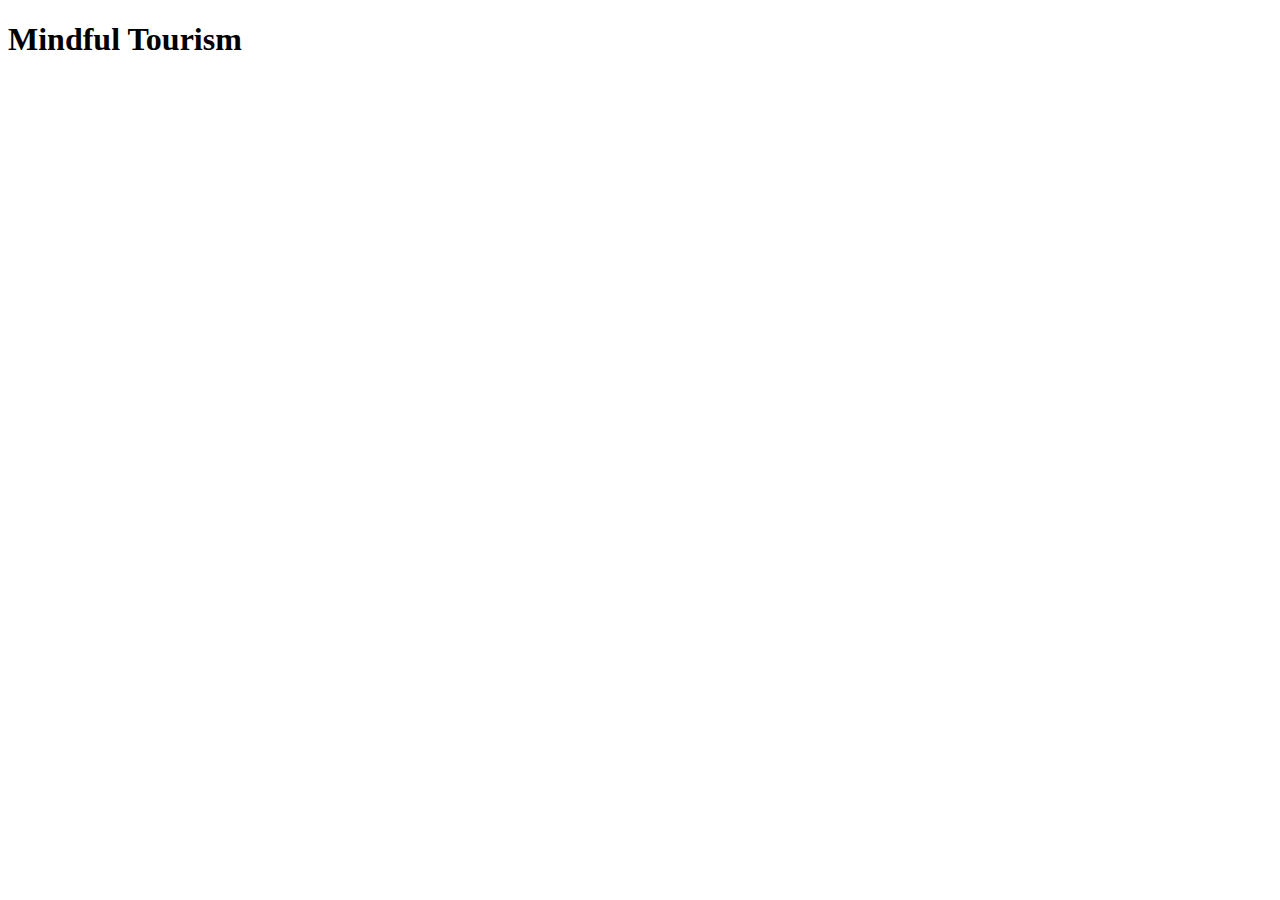
==== index.html @ 137fddc3 "Update commit" ====
<!DOCTYPE html>
<html lang="en">
  <head>
    <meta charset="UTF-8" />
    <link rel="stylesheet" href="css/styles-index.css" />
    <meta name="author" content="Herman Novak" />
    <meta name="viewport" content="width=device-width, initial-scale=1.0" />
    <title>Mindful Tourism</title>
  </head>
  <body>
    <header>
      <div>
        <h1>Mindful Tourism</h1>
      </div>
    </header>
    <main>
      <div></div>
    </main>
    <footer>
      <div></div>
    </footer>
  </body>
</html>
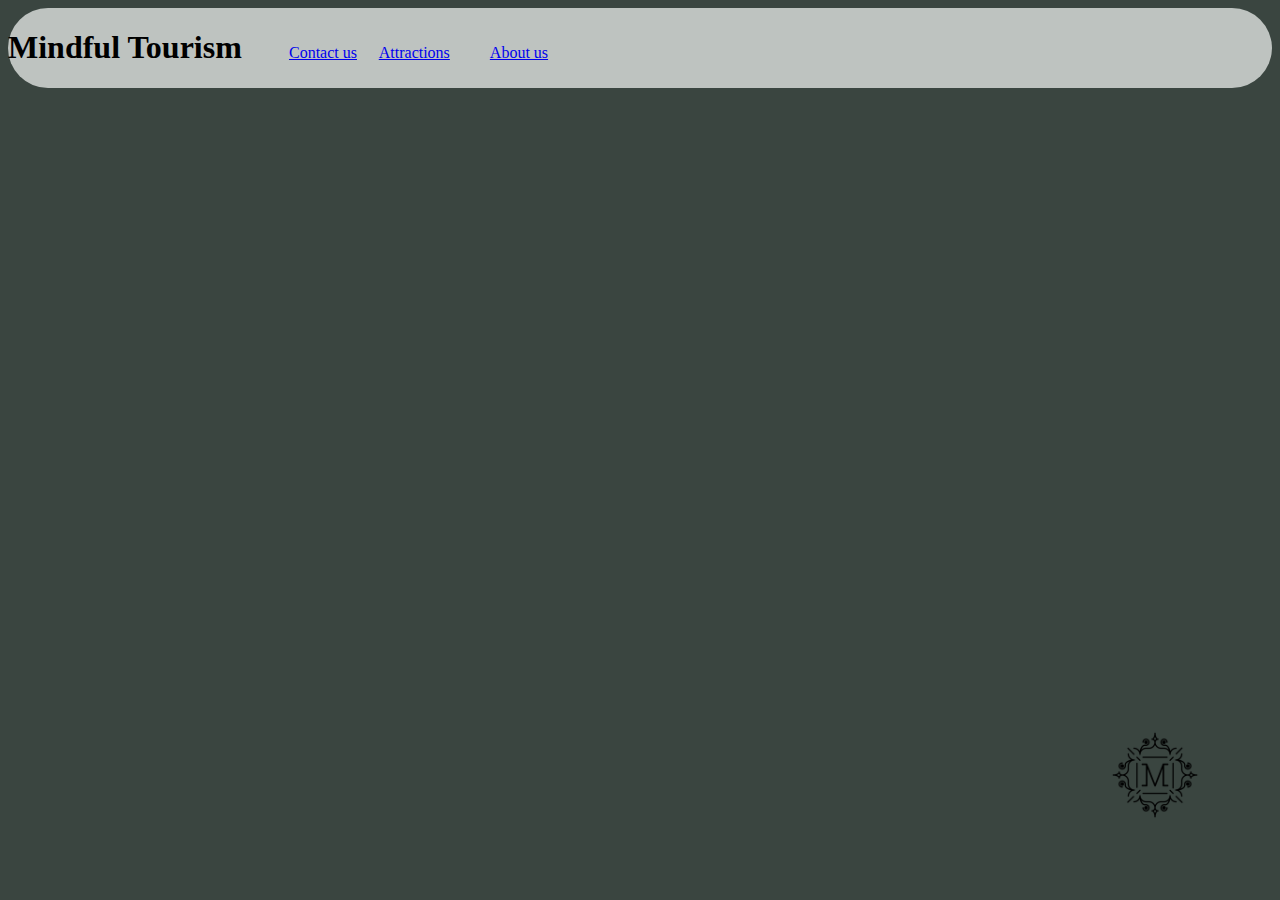
==== commit 4dd5598c: "First update" ====
--- a/index.html
+++ b/index.html
@@ -2,7 +2,7 @@
 <html lang="en">
   <head>
     <meta charset="UTF-8" />
-    <link rel="stylesheet" href="css/styles-index.css" />
+    <link rel="stylesheet" href="css/style-index.css" />
     <meta name="author" content="Herman Novak" />
     <meta name="viewport" content="width=device-width, initial-scale=1.0" />
     <title>Mindful Tourism</title>
@@ -12,12 +12,24 @@
       <div>
         <h1>Mindful Tourism</h1>
       </div>
+      <nav>
+        <div class="navbar">
+          <ul>
+            <a href="/html/contact.html"><li>Contact us</li></a>
+            <a href="/html/attractions.html"><li>Attractions</li></a>
+            <a href="/html/about-us.html"><li>About us</li></a>
+          </ul>
+        </div>
+      </nav>
     </header>
     <main>
-      <div></div>
+      <div class="product-container">
+        <img src="" alt="" />
+        <div></div>
+      </div>
     </main>
     <footer>
-      <div></div>
+      <img src="/assets/images/tourism-logo.png" class="fixedlogo"></img>
     </footer>
   </body>
 </html>
--- a/css/style-index.css
+++ b/css/style-index.css
@@ -0,0 +1,34 @@
+header {
+  background-color: #bec3c0;
+  display: flex;
+  border-radius: 50px;
+}
+
+.navbar {
+  width: auto;
+  position: absolute;
+}
+
+ul {
+  width: 75%;
+  display: flex;
+  justify-content: flex-end;
+  list-style: none;
+  position: relative;
+}
+li {
+  width: 100%;
+  padding: 20px 0;
+  margin: 0 20px;
+}
+body {
+  background-color: #3a4540;
+}
+.fixedlogo {
+  position: fixed;
+  right: 50px;
+  bottom: 50px;
+  height: 150px;
+}
+footer {
+}
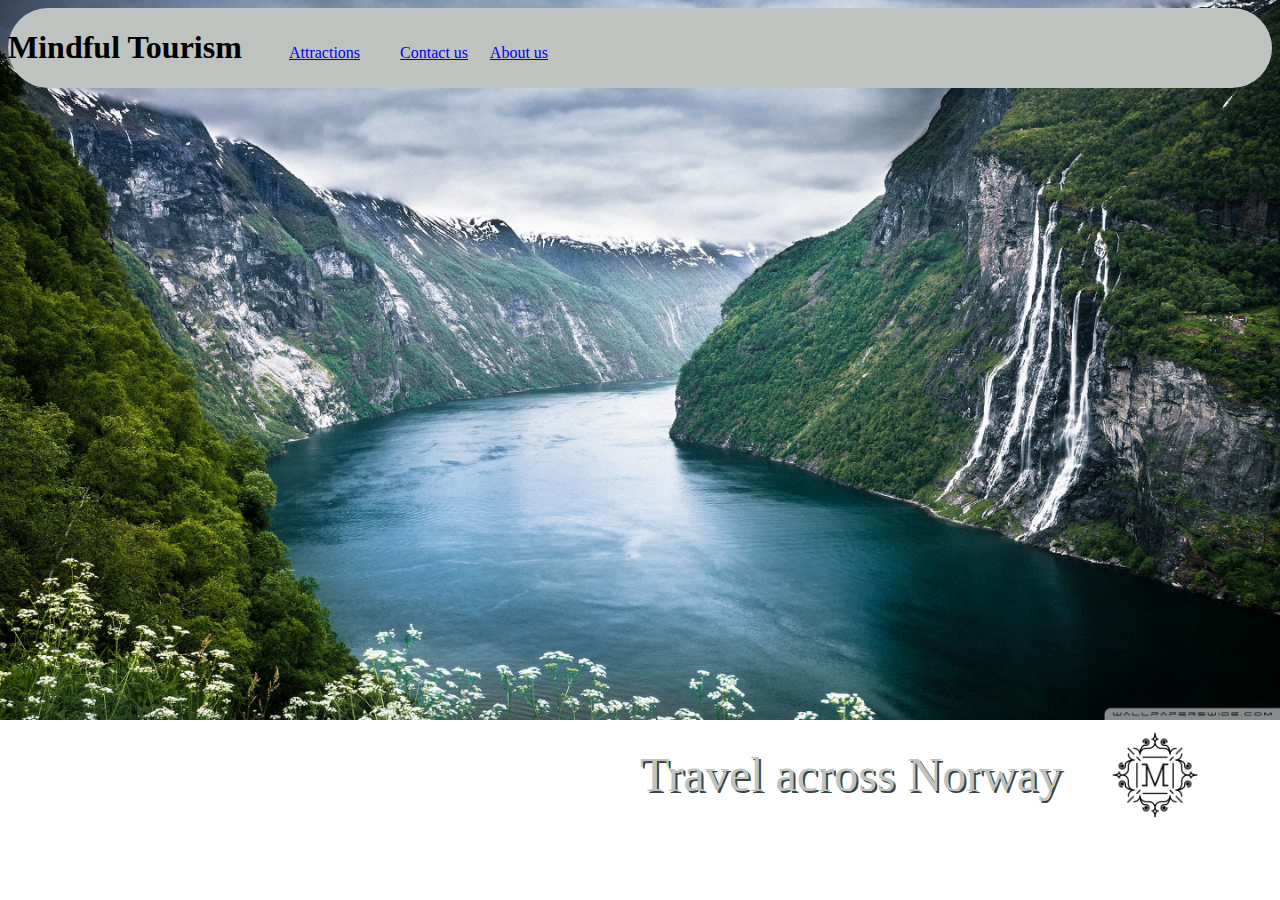
==== commit ce7735f8: "update 2" ====
--- a/index.html
+++ b/index.html
@@ -15,18 +15,15 @@
       <nav>
         <div class="navbar">
           <ul>
+            <a href="/html/attractions.html"><li>Attractions</li></a>
             <a href="/html/contact.html"><li>Contact us</li></a>
-            <a href="/html/attractions.html"><li>Attractions</li></a>
             <a href="/html/about-us.html"><li>About us</li></a>
           </ul>
         </div>
       </nav>
     </header>
     <main>
-      <div class="product-container">
-        <img src="" alt="" />
-        <div></div>
-      </div>
+        <p class="main-title-text">Travel across Norway</p>
     </main>
     <footer>
       <img src="/assets/images/tourism-logo.png" class="fixedlogo"></img>
--- a/css/style-index.css
+++ b/css/style-index.css
@@ -22,7 +22,18 @@
   margin: 0 20px;
 }
 body {
-  background-color: #3a4540;
+  background-image: url("/assets/images/nature.jpg");
+  background-repeat: no-repeat;
+  background-size: 100%;
+}
+.main-title-text {
+  color: #bec3c0;
+  font-size: 3rem;
+  text-align: center;
+  bottom: 50px;
+  left: 50%;
+  position: absolute;
+  text-shadow: 2px 2px #3a4540;
 }
 .fixedlogo {
   position: fixed;
@@ -30,5 +41,3 @@
   bottom: 50px;
   height: 150px;
 }
-footer {
-}
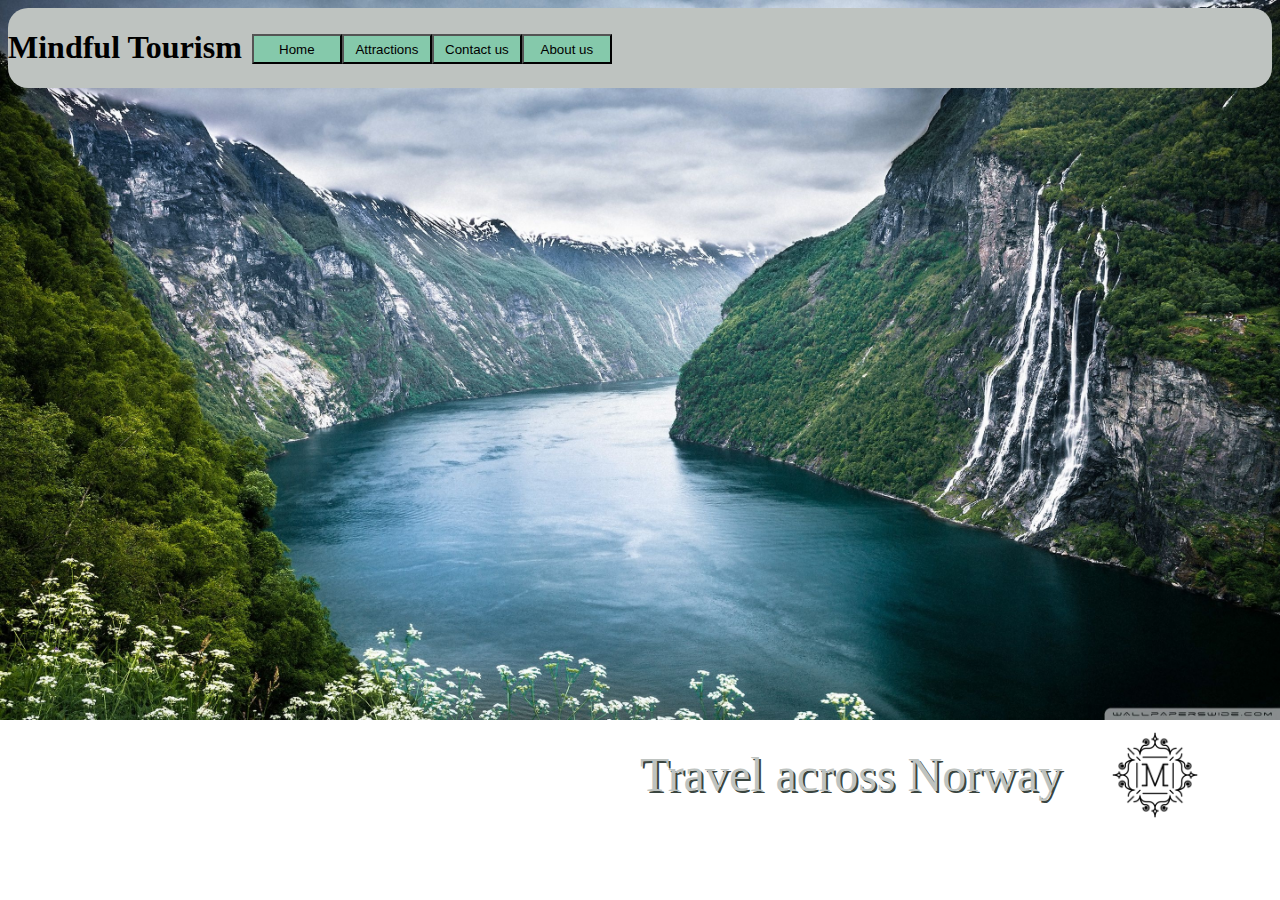
==== commit fd4ee8f3: "latest commit, navbar buttons" ====
--- a/index.html
+++ b/index.html
@@ -5,7 +5,7 @@
     <link rel="stylesheet" href="css/style-index.css" />
     <meta name="author" content="Herman Novak" />
     <meta name="viewport" content="width=device-width, initial-scale=1.0" />
-    <title>Mindful Tourism</title>
+    <title>Mindful Tourism - Home</title>
   </head>
   <body>
     <header>
@@ -15,9 +15,10 @@
       <nav>
         <div class="navbar">
           <ul>
-            <a href="/html/attractions.html"><li>Attractions</li></a>
-            <a href="/html/contact.html"><li>Contact us</li></a>
-            <a href="/html/about-us.html"><li>About us</li></a>
+            <a href="/index.html"><button class="nav-button">Home</button></a>
+            <a href="/html/attractions.html"><button class="nav-button">Attractions</button></a>
+            <a href="/html/contact.html"><button class="nav-button">Contact us</button></a>
+            <a href="/html/about-us.html"><button class="nav-button">About us</button></a>
           </ul>
         </div>
       </nav>
@@ -26,7 +27,7 @@
         <p class="main-title-text">Travel across Norway</p>
     </main>
     <footer>
-      <img src="/assets/images/tourism-logo.png" class="fixedlogo"></img>
+      <a href="/index.html"><img src="/assets/images/tourism-logo.png" class="fixedlogo"></img></a>
     </footer>
   </body>
 </html>
--- a/css/style-index.css
+++ b/css/style-index.css
@@ -1,7 +1,7 @@
 header {
   background-color: #bec3c0;
   display: flex;
-  border-radius: 50px;
+  border-radius: 20px;
 }
 
 .navbar {
@@ -15,6 +15,14 @@
   justify-content: flex-end;
   list-style: none;
   position: relative;
+}
+.nav-button {
+  position: relative;
+  top: 10px;
+  left: 30px;
+  height: 30px;
+  width: 90px;
+  background-color: #85c9ab;
 }
 li {
   width: 100%;
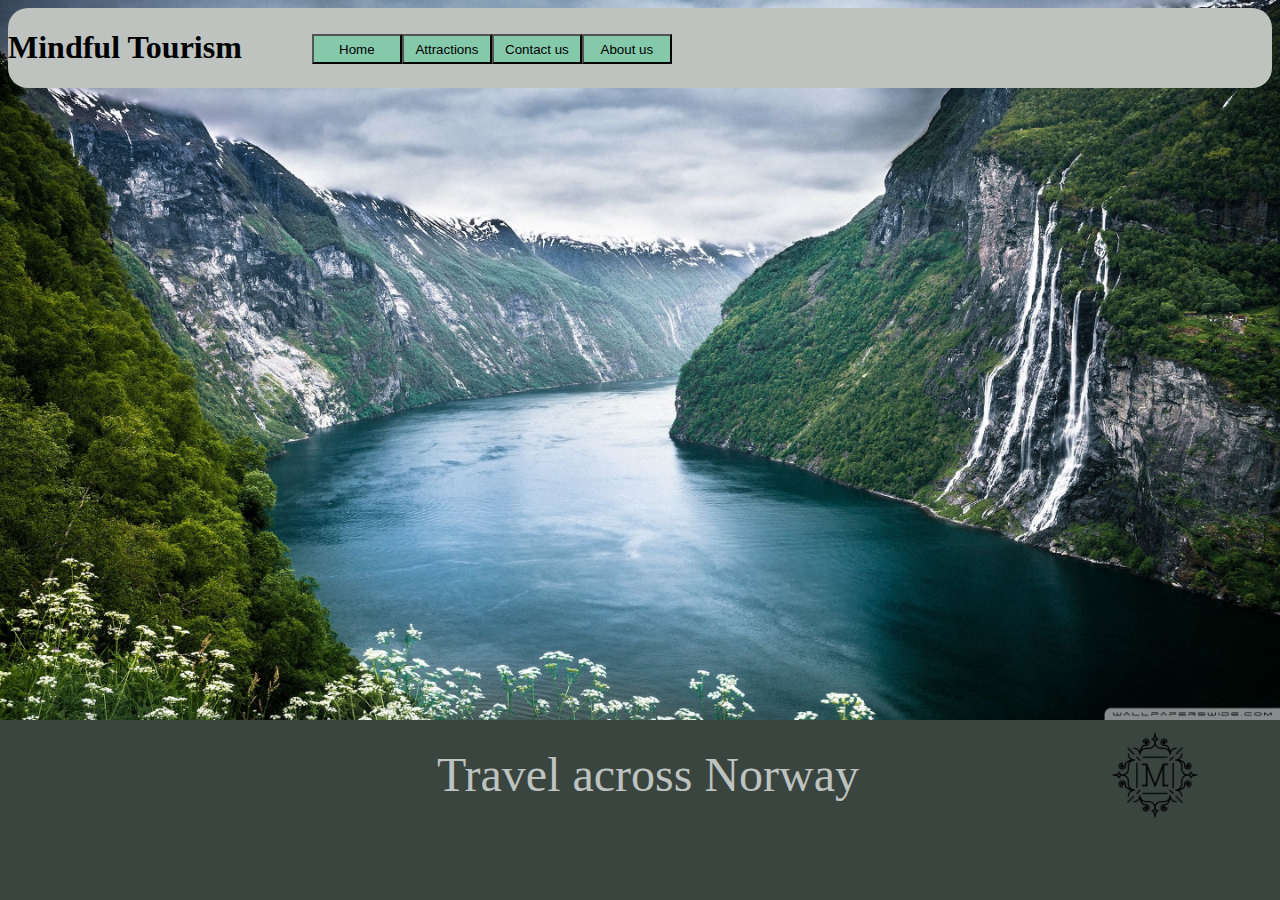
==== commit 818bf229: "latest finpuss" ====
--- a/index.html
+++ b/index.html
@@ -9,7 +9,7 @@
   </head>
   <body>
     <header>
-      <div>
+      <div class="titlenavbar">
         <h1>Mindful Tourism</h1>
       </div>
       <nav>
--- a/css/style-index.css
+++ b/css/style-index.css
@@ -12,7 +12,6 @@
 ul {
   width: 75%;
   display: flex;
-  justify-content: flex-end;
   list-style: none;
   position: relative;
 }
@@ -33,13 +32,14 @@
   background-image: url("/assets/images/nature.jpg");
   background-repeat: no-repeat;
   background-size: 100%;
+  background-color: #3a4540;
 }
 .main-title-text {
   color: #bec3c0;
   font-size: 3rem;
   text-align: center;
   bottom: 50px;
-  left: 50%;
+  width: 100%;
   position: absolute;
   text-shadow: 2px 2px #3a4540;
 }
